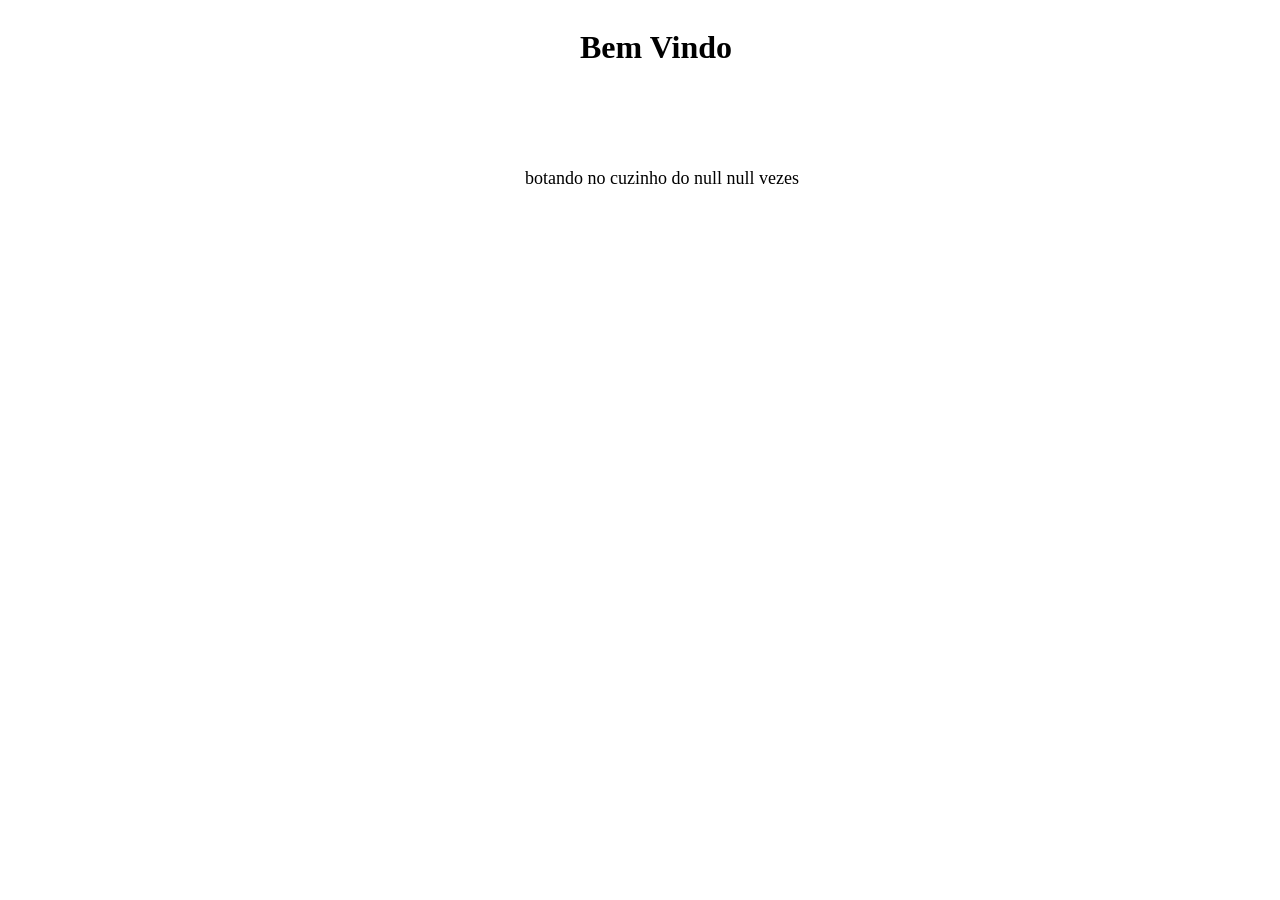
==== pagina2.html @ 11f76210 "Quarto Commit" ====
<!DOCTYPE html>
<html lang="pt-br">
<head>
    <meta charset="UTF-8">
    <meta name="viewport" content="width=device-width, initial-scale=1.0">
    <link rel="stylesheet" href="style2.css">

    <title>Página 2</title>
</head>
<body>
    <h1>Bem Vindo</h1>
    <p><span id="frase_usuario"></span></p>



        <script >
            nome = window.prompt("Qual seu nome?");
            numero = window.prompt("Digite um número");
            document.getElementById("frase_usuario").innerHTML = "botando no cuzinho do" +" " +  nome +" " +  numero  + " vezes";
        </script>
</body>
</html>
---- style2.css ----
h1{
    position: absolute;
    left: 580px;
}

p{
    position: absolute;
    left: 525px;
    top: 150px;
    font-size: 18px;
}
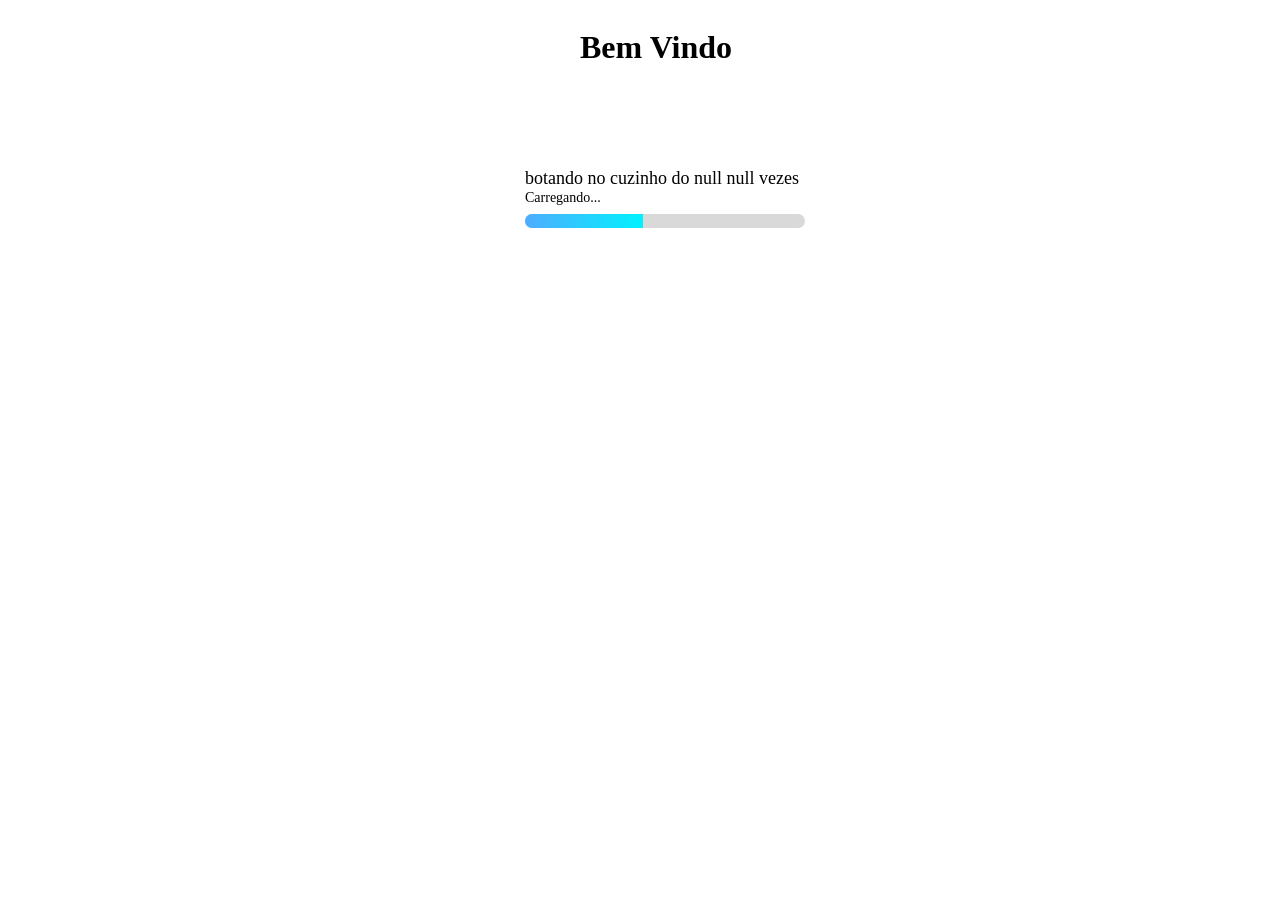
==== commit 29f3563b: "Adiciona barra de carregamento na pagina2 apos prompts" ====
--- a/pagina2.html
+++ b/pagina2.html
@@ -11,12 +11,34 @@
     <h1>Bem Vindo</h1>
     <p><span id="frase_usuario"></span></p>
 
+    <div id="area_carregamento" class="carregamento-escondido">
+        <span id="texto_carregamento">Carregando...</span>
+        <div class="barra-carregamento">
+            <div id="progresso_barra" class="progresso-barra"></div>
+        </div>
+    </div>
 
+    <script>
+        const nome = window.prompt("Qual seu nome?");
+        const numero = window.prompt("Digite um número");
 
-        <script >
-            nome = window.prompt("Qual seu nome?");
-            numero = window.prompt("Digite um número");
-            document.getElementById("frase_usuario").innerHTML = "botando no cuzinho do" +" " +  nome +" " +  numero  + " vezes";
-        </script>
+        document.getElementById("frase_usuario").innerHTML =
+            "botando no cuzinho do " + nome + " " + numero + " vezes";
+
+        const areaCarregamento = document.getElementById("area_carregamento");
+        const progressoBarra = document.getElementById("progresso_barra");
+
+        areaCarregamento.classList.remove("carregamento-escondido");
+
+        let progresso = 0;
+        const intervalo = setInterval(() => {
+            progresso += 2;
+            progressoBarra.style.width = `${progresso}%`;
+
+            if (progresso >= 100) {
+                clearInterval(intervalo);
+            }
+        }, 60);
+    </script>
 </body>
-</html>+</html>
--- a/style2.css
+++ b/style2.css
@@ -1,11 +1,39 @@
-h1{
+h1 {
     position: absolute;
     left: 580px;
 }
 
-p{
+p {
     position: absolute;
     left: 525px;
     top: 150px;
     font-size: 18px;
-}+}
+
+#area_carregamento {
+    position: absolute;
+    left: 525px;
+    top: 190px;
+    width: 280px;
+    font-size: 14px;
+}
+
+.carregamento-escondido {
+    display: none;
+}
+
+.barra-carregamento {
+    margin-top: 8px;
+    width: 100%;
+    height: 14px;
+    border-radius: 8px;
+    background-color: #d9d9d9;
+    overflow: hidden;
+}
+
+.progresso-barra {
+    width: 0;
+    height: 100%;
+    background: linear-gradient(90deg, #4facfe, #00f2fe);
+    transition: width 0.06s linear;
+}
